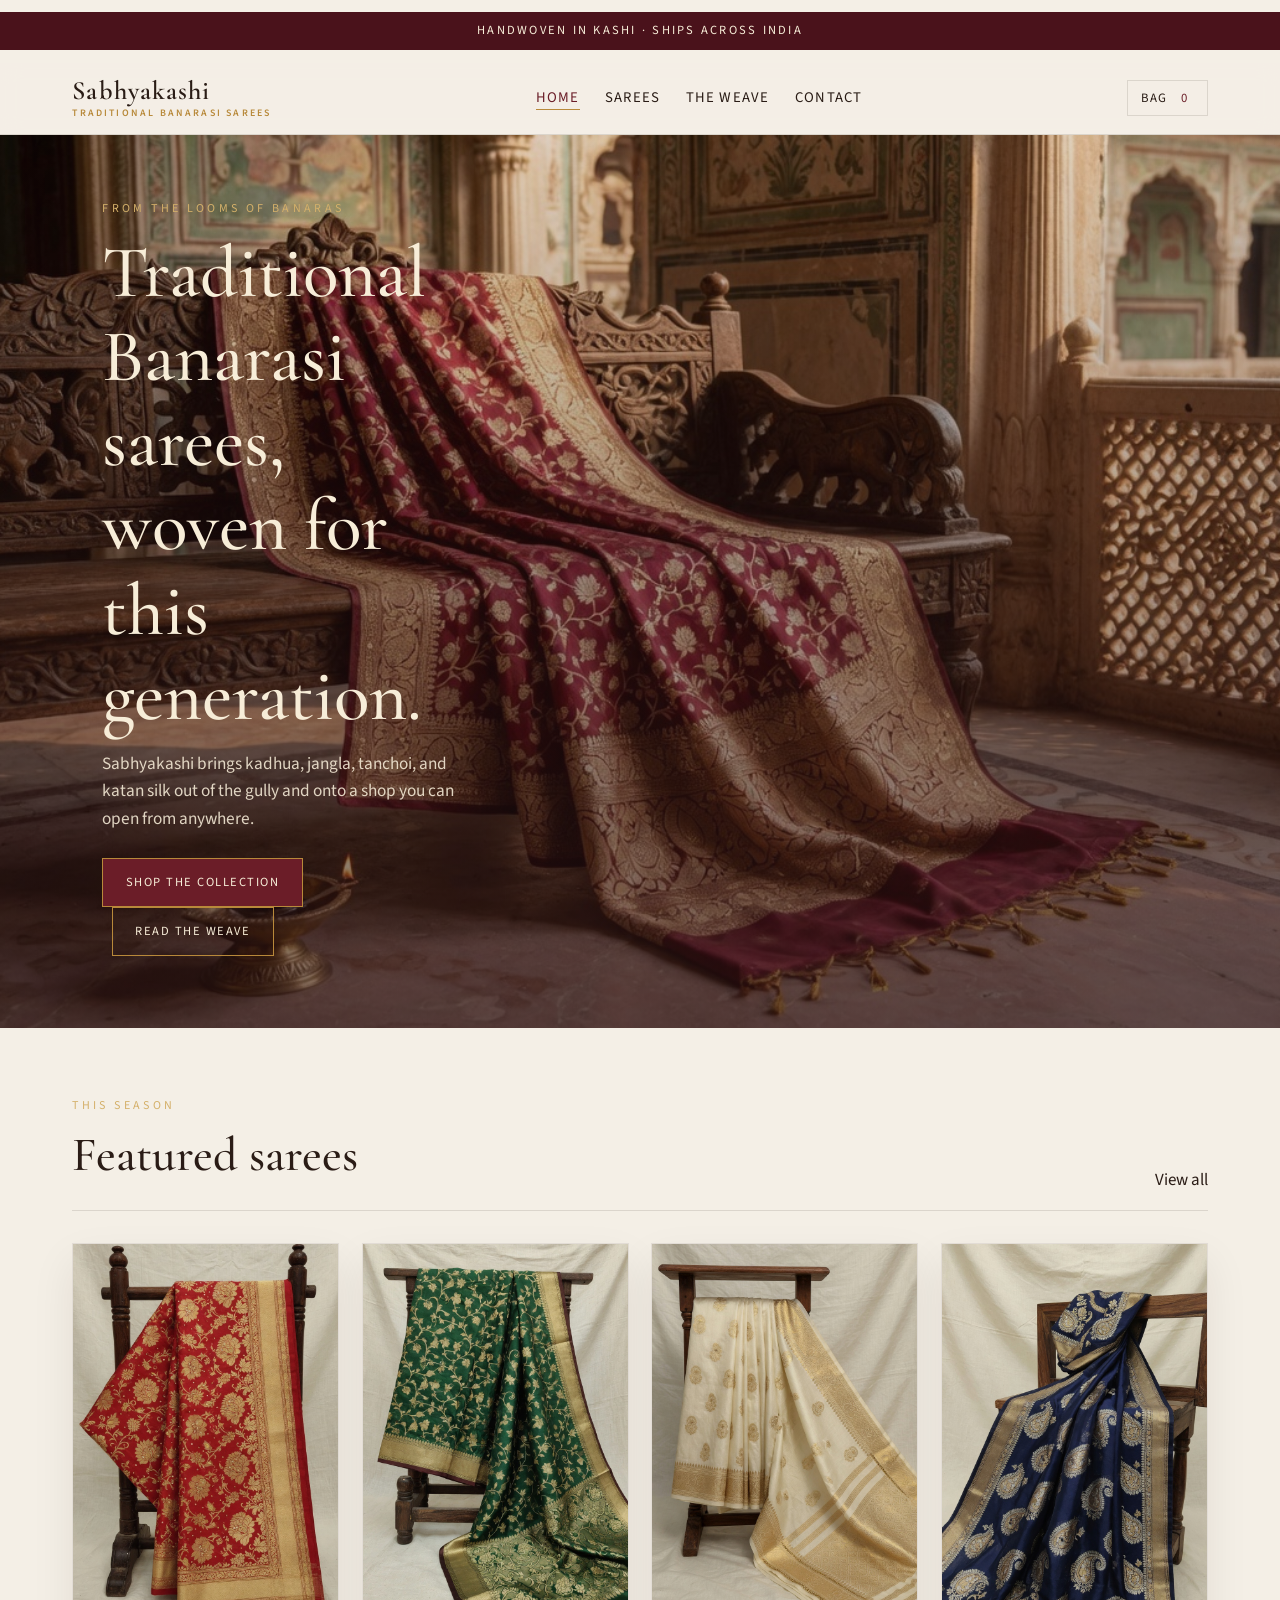
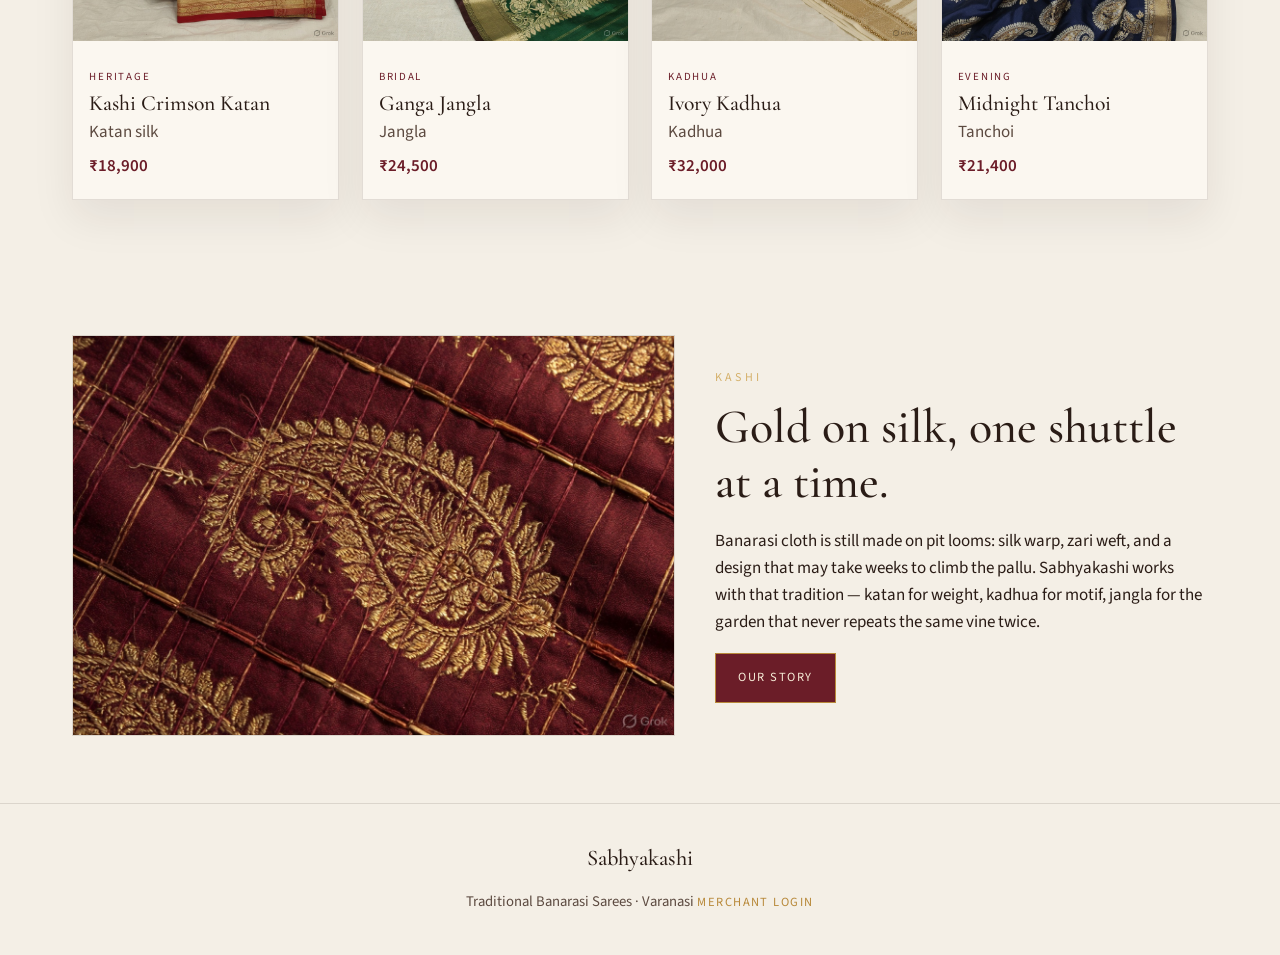
==== index.html @ 2c3b155e "Add Sabhyakashi storefront for GitHub Pages. Traditional Banarasi saree catalogue with merchant prev" ====
<!DOCTYPE html>
<html lang="en-IN">
<head>
  <meta charset="utf-8">
  <meta name="viewport" content="width=device-width, initial-scale=1">
  <title>Sabhyakashi · Traditional Banarasi Sarees</title>
  <meta name="description" content="Sabhyakashi — traditional Banarasi sarees, handwoven in Kashi.">
  <link rel="icon" href="favicon.svg" type="image/svg+xml">
  <link rel="preconnect" href="https://fonts.googleapis.com">
  <link rel="preconnect" href="https://fonts.gstatic.com" crossorigin>
  <link href="https://fonts.googleapis.com/css2?family=Cormorant+Garamond:wght@500;600&family=Source+Sans+3:wght@400;600&display=swap" rel="stylesheet">
  <link rel="stylesheet" href="styles.css">
</head>
<body>
  <p class="topbar">Handwoven in Kashi · Ships across India</p>
  <header class="site-header">
    <div class="nav-wrap">
      <a class="wordmark" href="index.html">Sabhyakashi<span>Traditional Banarasi Sarees</span></a>
      <nav class="nav">
        <a class="is-active" href="index.html">Home</a>
        <a href="catalog.html">Sarees</a>
        <a href="about.html">The Weave</a>
        <a href="contact.html">Contact</a>
      </nav>
      <div class="header-actions">
        <button class="menu-btn" type="button">Menu</button>
        <button class="cart-btn" type="button" data-open-cart>Bag <span class="cart-count">0</span></button>
      </div>
    </div>
  </header>

  <section class="hero" style="background-image: url('images/hero.jpg')">
    <div class="hero-copy">
      <p class="eyebrow">From the looms of Banaras</p>
      <h1>Traditional Banarasi sarees, woven for this generation.</h1>
      <p class="lede">Sabhyakashi brings kadhua, jangla, tanchoi, and katan silk out of the gully and onto a shop you can open from anywhere.</p>
      <a class="btn" href="catalog.html">Shop the collection</a>
      <a class="btn btn-ghost" href="about.html">Read the weave</a>
    </div>
  </section>

  <section class="section">
    <div class="section-head">
      <div>
        <p class="eyebrow">This season</p>
        <h2>Featured sarees</h2>
      </div>
      <a href="catalog.html">View all</a>
    </div>
    <div class="grid" id="featured-grid"></div>
  </section>

  <section class="section story">
    <img src="images/zari-detail.jpg" alt="Gold zari weave on Banarasi silk">
    <div>
      <p class="eyebrow">Kashi</p>
      <h2>Gold on silk, one shuttle at a time.</h2>
      <p>Banarasi cloth is still made on pit looms: silk warp, zari weft, and a design that may take weeks to climb the pallu. Sabhyakashi works with that tradition — katan for weight, kadhua for motif, jangla for the garden that never repeats the same vine twice.</p>
      <a class="btn" href="about.html">Our story</a>
    </div>
  </section>

  <footer class="site-footer">
    <strong>Sabhyakashi</strong>
    Traditional Banarasi Sarees · Varanasi
    <a class="merchant-link" href="login.html">Merchant login</a>
  </footer>

  <div class="drawer" id="cart-drawer">
    <aside class="drawer-panel">
      <h2>Your bag</h2>
      <div id="cart-items"></div>
      <p>Total <strong id="cart-total">₹0</strong></p>
      <p class="note">Checkout will run on Shopify when the theme is connected.</p>
      <button class="btn" type="button" data-close-cart>Close</button>
    </aside>
  </div>

  <script src="products.js"></script>
  <script src="store.js"></script>
  <script src="script.js"></script>
</body>
</html>
---- styles.css ----
:root {
  --paper: #f4efe6;
  --paper-deep: #ebe3d4;
  --ink: #2a1c16;
  --ink-soft: #5c4a40;
  --wine: #6b1d28;
  --wine-deep: #4a121b;
  --gold: #b8893a;
  --gold-soft: #d4b06a;
  --line: rgba(42, 28, 22, 0.12);
  --shadow: 0 18px 40px rgba(42, 28, 22, 0.08);
  --serif: "Cormorant Garamond", "Times New Roman", serif;
  --sans: "Source Sans 3", "Segoe UI", sans-serif;
}

*,
*::before,
*::after { box-sizing: border-box; }

html { scroll-behavior: smooth; }

body {
  margin: 0;
  background: var(--paper);
  color: var(--ink);
  font-family: var(--sans);
  font-size: 17px;
  line-height: 1.6;
}

img { max-width: 100%; display: block; }

a { color: inherit; text-decoration: none; }

.topbar {
  background: var(--wine-deep);
  color: #f7edd8;
  text-align: center;
  font-size: 0.78rem;
  letter-spacing: 0.18em;
  text-transform: uppercase;
  padding: 0.55rem 1rem;
}

.site-header {
  position: sticky;
  top: 0;
  z-index: 20;
  background: rgba(244, 239, 230, 0.94);
  backdrop-filter: blur(10px);
  border-bottom: 1px solid var(--line);
}

.nav-wrap {
  max-width: 1180px;
  margin: 0 auto;
  padding: 0.9rem 1.4rem;
  display: grid;
  grid-template-columns: auto 1fr auto;
  gap: 1rem;
  align-items: center;
}

.wordmark {
  font-family: var(--serif);
  font-size: 1.65rem;
  font-weight: 600;
  letter-spacing: 0.04em;
  line-height: 1.1;
}

.wordmark span {
  display: block;
  font-family: var(--sans);
  font-size: 0.62rem;
  letter-spacing: 0.22em;
  text-transform: uppercase;
  color: var(--gold);
  margin-top: 0.15rem;
}

.nav {
  display: flex;
  justify-content: center;
  gap: 1.6rem;
  font-size: 0.92rem;
  letter-spacing: 0.08em;
  text-transform: uppercase;
}

.nav a:hover { color: var(--wine); }

.nav a.is-active {
  color: var(--wine);
  border-bottom: 1px solid var(--gold);
}

.header-actions {
  display: flex;
  align-items: center;
  gap: 0.6rem;
}

.menu-btn,
.cart-btn {
  border: 1px solid var(--line);
  background: transparent;
  color: var(--ink);
  font: inherit;
  cursor: pointer;
  padding: 0.45rem 0.8rem;
}

.cart-btn { letter-spacing: 0.08em; text-transform: uppercase; font-size: 0.8rem; }

.menu-btn { display: none; }

.cart-count {
  display: inline-block;
  min-width: 1.2rem;
  margin-left: 0.25rem;
  color: var(--wine);
}

.hero {
  position: relative;
  min-height: 78vh;
  display: grid;
  place-items: end start;
  background: #2a1c16 center/cover no-repeat;
  color: #f7edd8;
}

.hero::after {
  content: "";
  position: absolute;
  inset: 0;
  background: linear-gradient(180deg, rgba(42, 18, 20, 0.15), rgba(42, 18, 20, 0.62));
}

.hero-copy {
  position: relative;
  z-index: 1;
  padding: 4rem 8vw 4.5rem;
  max-width: 36rem;
}

.eyebrow {
  font-size: 0.75rem;
  letter-spacing: 0.28em;
  text-transform: uppercase;
  color: var(--gold-soft);
  margin: 0 0 0.8rem;
}

h1, h2, h3 {
  font-family: var(--serif);
  font-weight: 500;
  line-height: 1.15;
  margin: 0 0 0.7rem;
}

h1 { font-size: clamp(2.6rem, 6vw, 4.6rem); }

h2 { font-size: clamp(2rem, 4vw, 3rem); }

.lede {
  margin: 0 0 1.6rem;
  color: rgba(247, 237, 216, 0.88);
  font-size: 1.08rem;
}

.btn {
  display: inline-block;
  padding: 0.85rem 1.4rem;
  border: 1px solid var(--gold);
  background: var(--wine);
  color: #f7edd8;
  letter-spacing: 0.12em;
  text-transform: uppercase;
  font-size: 0.78rem;
}

.btn:hover { background: var(--wine-deep); }

.btn-ghost {
  background: transparent;
  color: inherit;
  margin-left: 0.6rem;
}

.section {
  max-width: 1180px;
  margin: 0 auto;
  padding: 4.2rem 1.4rem;
}

.section-head {
  display: flex;
  justify-content: space-between;
  align-items: end;
  gap: 1rem;
  margin-bottom: 2rem;
  border-bottom: 1px solid var(--line);
  padding-bottom: 1rem;
}

.muted { color: var(--ink-soft); margin: 0; }

.grid {
  display: grid;
  grid-template-columns: repeat(4, 1fr);
  gap: 1.4rem;
}

.card {
  background: #fbf7f0;
  border: 1px solid var(--line);
  box-shadow: var(--shadow);
}

.card img {
  width: 100%;
  aspect-ratio: 2 / 3;
  object-fit: cover;
}

.card-body { padding: 1rem 1rem 1.2rem; }

.badge {
  display: inline-block;
  font-size: 0.68rem;
  letter-spacing: 0.16em;
  text-transform: uppercase;
  color: var(--wine);
  margin-bottom: 0.35rem;
}

.card h3 { font-size: 1.35rem; margin-bottom: 0.2rem; }

.price { color: var(--wine); font-weight: 600; margin: 0.4rem 0 0; }

.story {
  display: grid;
  grid-template-columns: 1.1fr 0.9fr;
  gap: 2.5rem;
  align-items: center;
}

.story img {
  width: 100%;
  aspect-ratio: 3 / 2;
  object-fit: cover;
  border: 1px solid var(--line);
}

.filters {
  display: flex;
  flex-wrap: wrap;
  gap: 0.5rem;
  margin-bottom: 1.6rem;
}

.filters button {
  border: 1px solid var(--line);
  background: transparent;
  font: inherit;
  padding: 0.4rem 0.8rem;
  cursor: pointer;
  letter-spacing: 0.06em;
}

.filters button.is-on,
.filters button:hover {
  border-color: var(--gold);
  color: var(--wine);
}

.product {
  display: grid;
  grid-template-columns: 1fr 1fr;
  gap: 2.5rem;
  align-items: start;
}

.product img {
  width: 100%;
  border: 1px solid var(--line);
}

.product-meta p { color: var(--ink-soft); }

.qty-row {
  display: flex;
  gap: 0.8rem;
  align-items: center;
  margin: 1.2rem 0;
}

.qty-row input {
  width: 4rem;
  padding: 0.6rem;
  border: 1px solid var(--line);
  background: #fbf7f0;
  font: inherit;
}

.form {
  display: grid;
  gap: 0.8rem;
  max-width: 32rem;
}

.form input,
.form textarea {
  width: 100%;
  padding: 0.75rem 0.85rem;
  border: 1px solid var(--line);
  background: #fbf7f0;
  font: inherit;
}

.site-footer {
  border-top: 1px solid var(--line);
  padding: 2.2rem 1.4rem 2.6rem;
  text-align: center;
  color: var(--ink-soft);
  font-size: 0.92rem;
}

.site-footer strong {
  display: block;
  font-family: var(--serif);
  font-size: 1.4rem;
  color: var(--ink);
  font-weight: 500;
  margin-bottom: 0.3rem;
}

.drawer {
  position: fixed;
  inset: 0;
  background: rgba(42, 28, 22, 0.35);
  display: none;
  justify-content: end;
  z-index: 40;
}

.drawer.is-open { display: flex; }

.drawer-panel {
  width: min(22rem, 100%);
  background: var(--paper);
  padding: 1.4rem;
  overflow: auto;
}

.cart-item {
  display: grid;
  grid-template-columns: 64px 1fr auto;
  gap: 0.7rem;
  padding: 0.8rem 0;
  border-bottom: 1px solid var(--line);
}

.cart-item img { width: 64px; height: 86px; object-fit: cover; }

.note {
  font-size: 0.85rem;
  color: var(--ink-soft);
}

.merchant-link {
  display: inline-block;
  margin-top: 0.8rem;
  font-size: 0.78rem;
  letter-spacing: 0.12em;
  text-transform: uppercase;
  color: var(--gold);
}

.login-body {
  min-height: 100vh;
  display: flex;
  flex-direction: column;
  align-items: center;
  justify-content: center;
  padding: 4.5rem 1rem 3rem;
  position: relative;
}

.login-body .topbar {
  position: absolute;
  top: 0;
  left: 0;
  right: 0;
}

.login-card {
  width: min(28rem, 100%);
  background: #fbf7f0;
  border: 1px solid var(--line);
  box-shadow: var(--shadow);
  padding: 2rem 1.6rem 1.8rem;
}

.login-card h1 { margin-top: 1.2rem; }

.form-error { color: var(--wine); margin: 0; }

.stats {
  display: grid;
  grid-template-columns: repeat(4, 1fr);
  gap: 1rem;
  margin-top: 1.6rem;
}

.stats article {
  border: 1px solid var(--line);
  background: #fbf7f0;
  padding: 1rem 1.1rem;
}

.stats strong {
  font-family: var(--sans);
  font-size: 1.6rem;
  font-weight: 600;
  font-variant-numeric: tabular-nums;
}

.admin-grid {
  display: grid;
  grid-template-columns: 1.2fr 0.8fr;
  gap: 2.4rem;
  align-items: start;
}

.table-wrap { overflow-x: auto; }

.admin-table {
  width: 100%;
  border-collapse: collapse;
  background: #fbf7f0;
}

.admin-table th,
.admin-table td {
  text-align: left;
  padding: 0.7rem 0.6rem;
  border-bottom: 1px solid var(--line);
  vertical-align: middle;
}

.admin-table img {
  width: 48px;
  height: 64px;
  object-fit: cover;
}

.row-actions {
  display: flex;
  flex-wrap: wrap;
  gap: 0.35rem;
}

.row-actions button {
  font: inherit;
  font-size: 0.8rem;
  border: 1px solid var(--line);
  background: transparent;
  cursor: pointer;
  padding: 0.25rem 0.5rem;
}

.enquiry {
  border-bottom: 1px solid var(--line);
  padding: 0.8rem 0;
}

@media (max-width: 980px) {
  .stats, .admin-grid { grid-template-columns: 1fr; }
}

@media (max-width: 980px) {
  .grid { grid-template-columns: repeat(2, 1fr); }
  .story, .product { grid-template-columns: 1fr; }
  .nav { display: none; }
  .nav.is-open {
    display: flex;
    flex-direction: column;
    position: absolute;
    top: 100%;
    left: 0;
    right: 0;
    background: var(--paper);
    padding: 1rem 1.4rem 1.4rem;
    border-bottom: 1px solid var(--line);
  }
  .menu-btn { display: inline-block; }
  .nav-wrap { grid-template-columns: auto auto 1fr; }
  .header-actions { justify-self: end; }
}

@media (max-width: 560px) {
  .grid { grid-template-columns: 1fr; }
  .btn-ghost { display: inline-block; margin: 0.6rem 0 0; }
  .wordmark { font-size: 1.35rem; }
  .wordmark span { letter-spacing: 0.1em; white-space: nowrap; }
  .menu-btn, .cart-btn { padding: 0.35rem 0.55rem; }
}
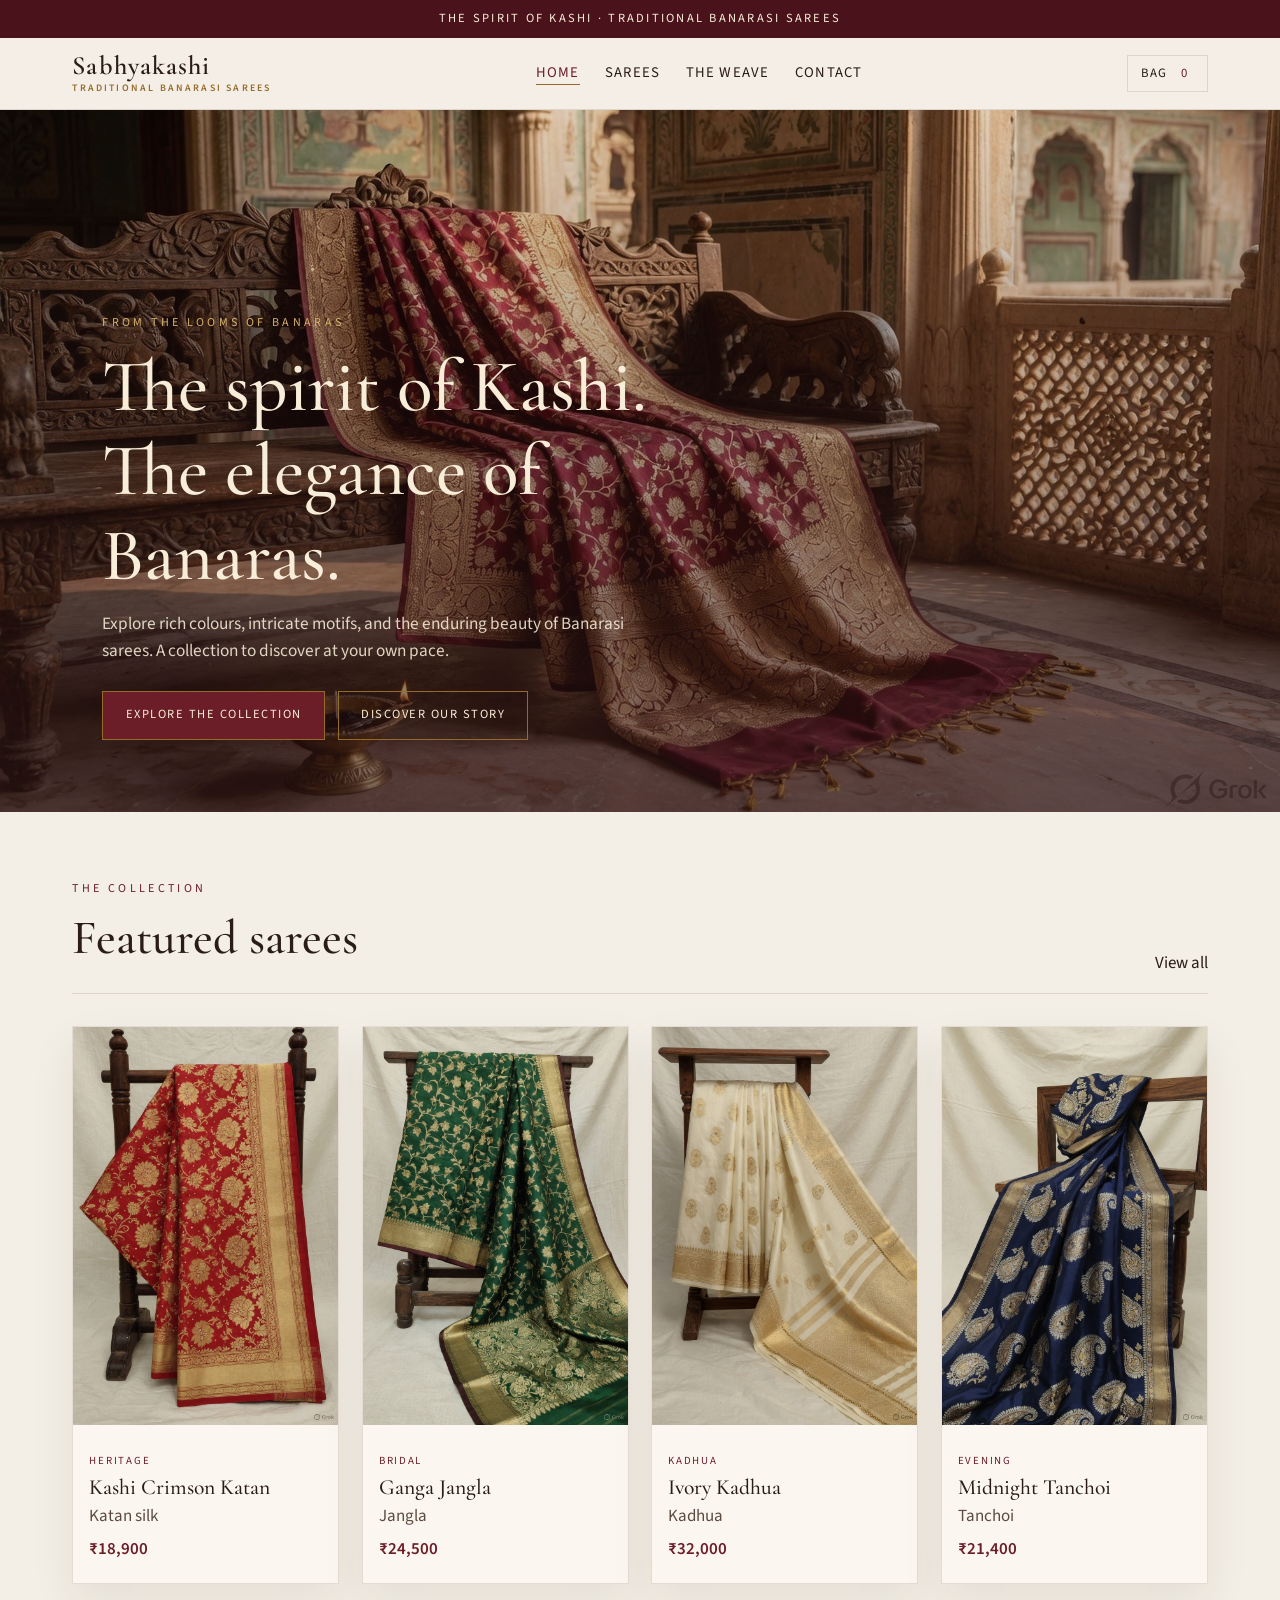
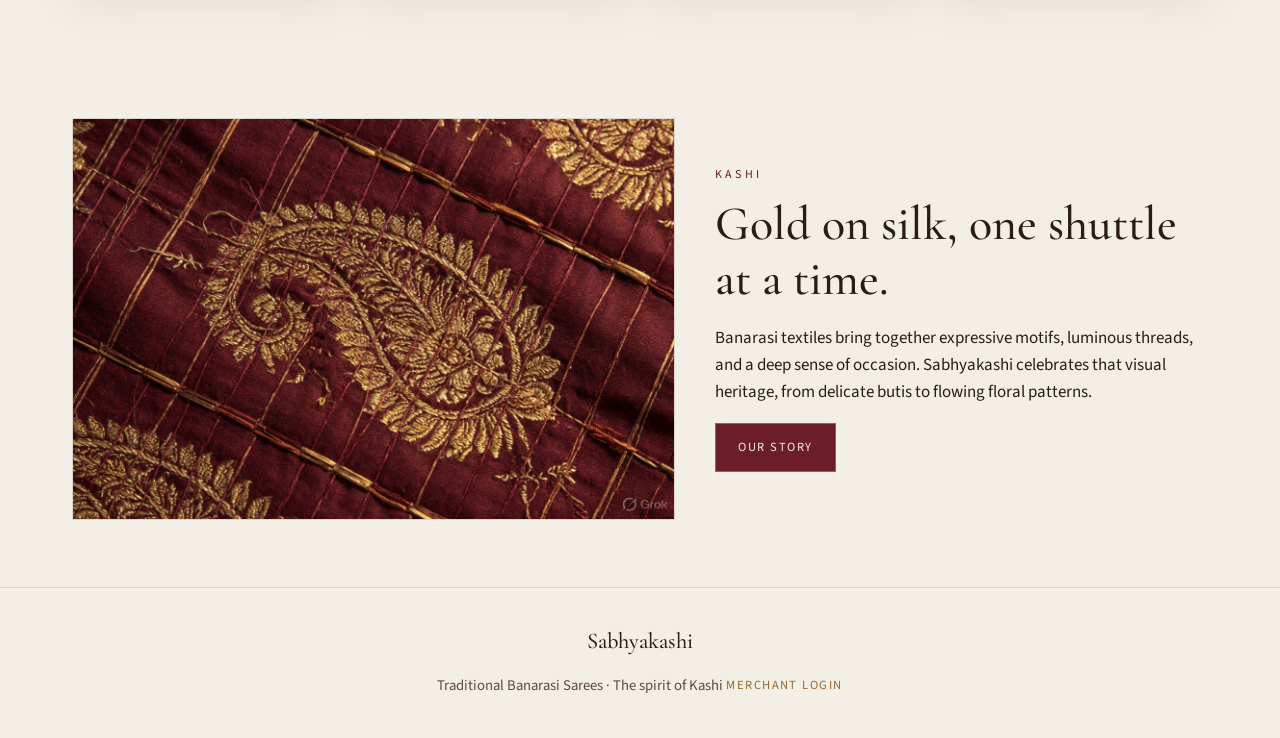
==== commit e18bb13f: "Refine Sabhyakashi brand copy, colour contrast and mobile spacing" ====
--- a/index.html
+++ b/index.html
@@ -4,7 +4,7 @@
   <meta charset="utf-8">
   <meta name="viewport" content="width=device-width, initial-scale=1">
   <title>Sabhyakashi · Traditional Banarasi Sarees</title>
-  <meta name="description" content="Sabhyakashi — traditional Banarasi sarees, handwoven in Kashi.">
+  <meta name="description" content="Discover Sabhyakashi: traditional Banarasi sarees, rich colours and intricate motifs inspired by the spirit of Kashi.">
   <link rel="icon" href="favicon.svg" type="image/svg+xml">
   <link rel="preconnect" href="https://fonts.googleapis.com">
   <link rel="preconnect" href="https://fonts.gstatic.com" crossorigin>
@@ -12,7 +12,7 @@
   <link rel="stylesheet" href="styles.css">
 </head>
 <body>
-  <p class="topbar">Handwoven in Kashi · Ships across India</p>
+  <p class="topbar">The spirit of Kashi · Traditional Banarasi Sarees</p>
   <header class="site-header">
     <div class="nav-wrap">
       <a class="wordmark" href="index.html">Sabhyakashi<span>Traditional Banarasi Sarees</span></a>
@@ -32,17 +32,17 @@
   <section class="hero" style="background-image: url('images/hero.jpg')">
     <div class="hero-copy">
       <p class="eyebrow">From the looms of Banaras</p>
-      <h1>Traditional Banarasi sarees, woven for this generation.</h1>
-      <p class="lede">Sabhyakashi brings kadhua, jangla, tanchoi, and katan silk out of the gully and onto a shop you can open from anywhere.</p>
-      <a class="btn" href="catalog.html">Shop the collection</a>
-      <a class="btn btn-ghost" href="about.html">Read the weave</a>
+      <h1>The spirit of Kashi.<br>The elegance of Banaras.</h1>
+      <p class="lede">Explore rich colours, intricate motifs, and the enduring beauty of Banarasi sarees. A collection to discover at your own pace.</p>
+      <a class="btn" href="catalog.html">Explore the collection</a>
+      <a class="btn btn-ghost" href="about.html">Discover our story</a>
     </div>
   </section>
 
   <section class="section">
     <div class="section-head">
       <div>
-        <p class="eyebrow">This season</p>
+        <p class="eyebrow">The collection</p>
         <h2>Featured sarees</h2>
       </div>
       <a href="catalog.html">View all</a>
@@ -55,14 +55,14 @@
     <div>
       <p class="eyebrow">Kashi</p>
       <h2>Gold on silk, one shuttle at a time.</h2>
-      <p>Banarasi cloth is still made on pit looms: silk warp, zari weft, and a design that may take weeks to climb the pallu. Sabhyakashi works with that tradition — katan for weight, kadhua for motif, jangla for the garden that never repeats the same vine twice.</p>
+      <p>Banarasi textiles bring together expressive motifs, luminous threads, and a deep sense of occasion. Sabhyakashi celebrates that visual heritage, from delicate butis to flowing floral patterns.</p>
       <a class="btn" href="about.html">Our story</a>
     </div>
   </section>
 
   <footer class="site-footer">
     <strong>Sabhyakashi</strong>
-    Traditional Banarasi Sarees · Varanasi
+    Traditional Banarasi Sarees · The spirit of Kashi
     <a class="merchant-link" href="login.html">Merchant login</a>
   </footer>
 
@@ -71,7 +71,7 @@
       <h2>Your bag</h2>
       <div id="cart-items"></div>
       <p>Total <strong id="cart-total">₹0</strong></p>
-      <p class="note">Checkout will run on Shopify when the theme is connected.</p>
+      <p class="note">Catalogue browsing only. Online checkout is not available.</p>
       <button class="btn" type="button" data-close-cart>Close</button>
     </aside>
   </div>
--- a/styles.css
+++ b/styles.css
@@ -5,7 +5,7 @@
   --ink-soft: #5c4a40;
   --wine: #6b1d28;
   --wine-deep: #4a121b;
-  --gold: #b8893a;
+  --gold: #956b2c;
   --gold-soft: #d4b06a;
   --line: rgba(42, 28, 22, 0.12);
   --shadow: 0 18px 40px rgba(42, 28, 22, 0.08);
@@ -33,6 +33,7 @@
 a { color: inherit; text-decoration: none; }
 
 .topbar {
+  margin: 0;
   background: var(--wine-deep);
   color: #f7edd8;
   text-align: center;
@@ -149,7 +150,7 @@
   font-size: 0.75rem;
   letter-spacing: 0.28em;
   text-transform: uppercase;
-  color: var(--gold-soft);
+  color: var(--wine);
   margin: 0 0 0.8rem;
 }
 
@@ -497,7 +498,7 @@
     border-bottom: 1px solid var(--line);
   }
   .menu-btn { display: inline-block; }
-  .nav-wrap { grid-template-columns: auto auto 1fr; }
+  .nav-wrap { grid-template-columns: minmax(0, 1fr) auto; }
   .header-actions { justify-self: end; }
 }
 
@@ -508,3 +509,18 @@
   .wordmark span { letter-spacing: 0.1em; white-space: nowrap; }
   .menu-btn, .cart-btn { padding: 0.35rem 0.55rem; }
 }
+
+/* Sabhyakashi brand foundation */
+.hero .eyebrow { color: var(--gold-soft); }
+.hero-copy { max-width: 48rem; }
+.hero h1 { text-wrap: balance; }
+.hero .btn-ghost:hover { background: var(--wine-deep); }
+a:focus-visible, button:focus-visible, input:focus-visible, textarea:focus-visible, select:focus-visible { outline: 2px solid var(--wine); outline-offset: 4px; }
+.hero a:focus-visible { outline-color: var(--gold-soft); }
+@media (max-width: 560px) {
+  .nav-wrap { padding-inline: 1rem; gap: 0.5rem; }
+  .wordmark span { font-size: 0.54rem; }
+  .topbar { font-size: 0.65rem; letter-spacing: 0.1em; }
+  .hero-copy { padding: 3rem 1.4rem; }
+}
+@media (prefers-reduced-motion: reduce) { html { scroll-behavior: auto; } }
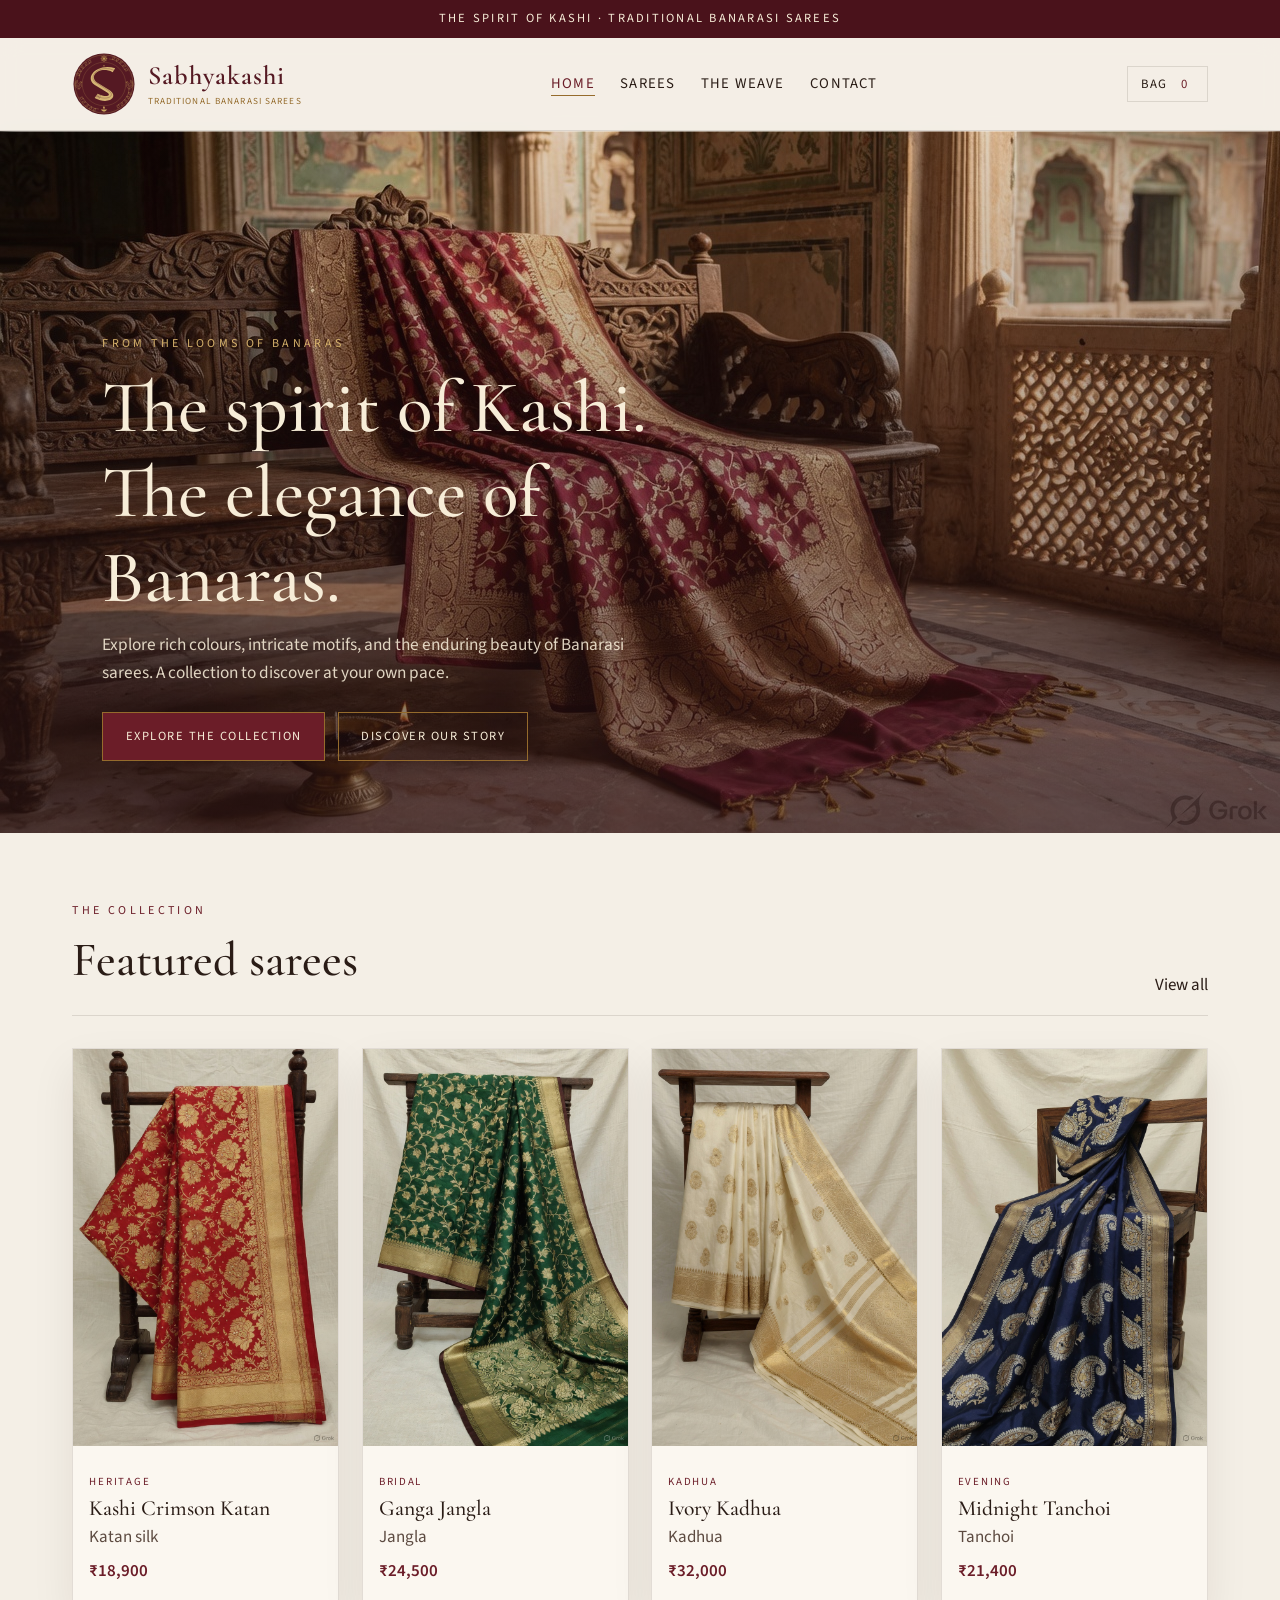
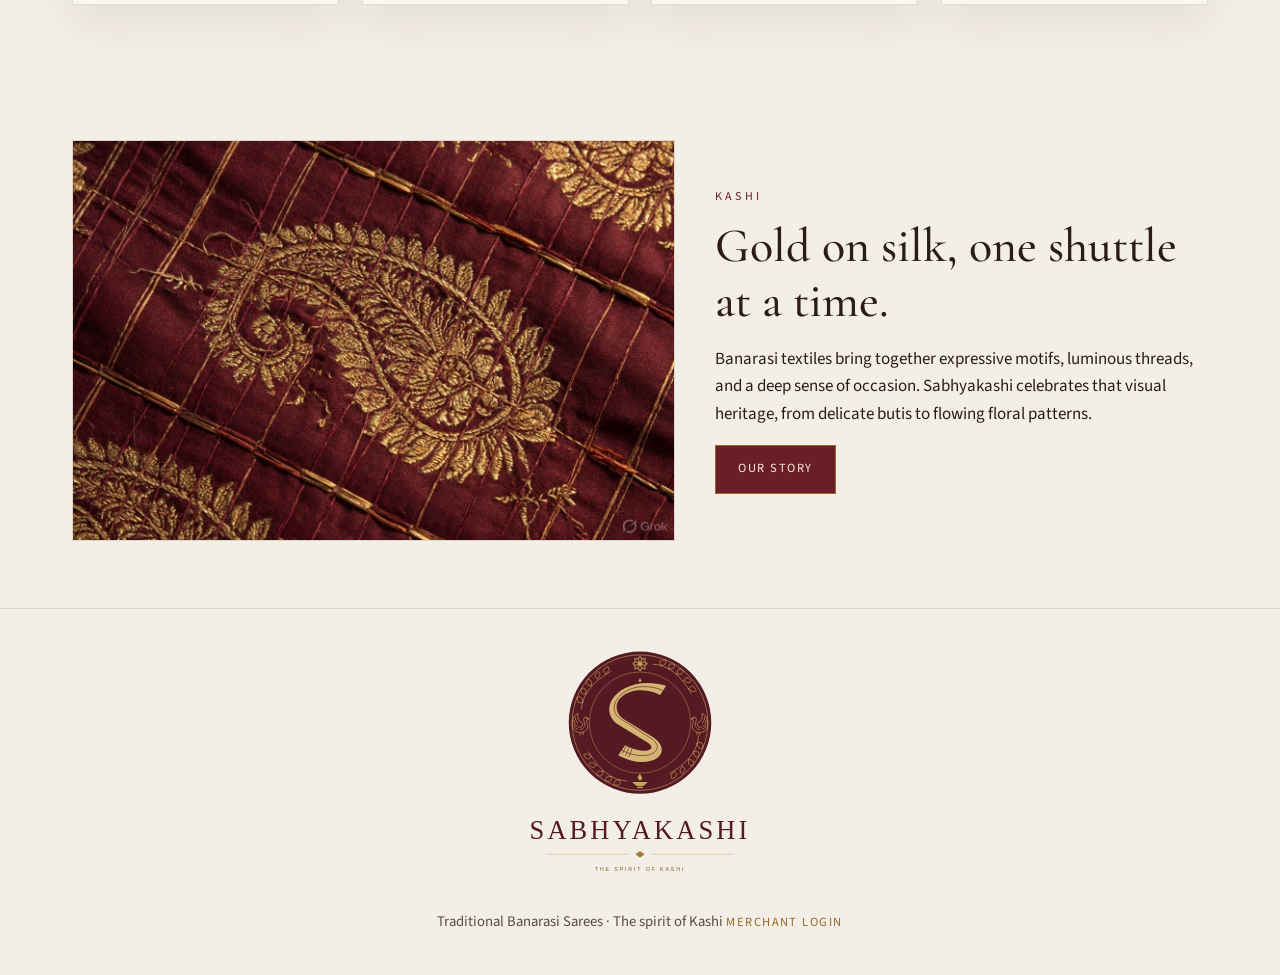
==== commit 86fd8c43: "Add single-diya heritage logo to headers, footers and favicon" ====
--- a/index.html
+++ b/index.html
@@ -5,7 +5,7 @@
   <meta name="viewport" content="width=device-width, initial-scale=1">
   <title>Sabhyakashi · Traditional Banarasi Sarees</title>
   <meta name="description" content="Discover Sabhyakashi: traditional Banarasi sarees, rich colours and intricate motifs inspired by the spirit of Kashi.">
-  <link rel="icon" href="favicon.svg" type="image/svg+xml">
+  <link rel="icon" href="favicon.svg?v=single-diya" type="image/svg+xml">
   <link rel="preconnect" href="https://fonts.googleapis.com">
   <link rel="preconnect" href="https://fonts.gstatic.com" crossorigin>
   <link href="https://fonts.googleapis.com/css2?family=Cormorant+Garamond:wght@500;600&family=Source+Sans+3:wght@400;600&display=swap" rel="stylesheet">
@@ -15,7 +15,7 @@
   <p class="topbar">The spirit of Kashi · Traditional Banarasi Sarees</p>
   <header class="site-header">
     <div class="nav-wrap">
-      <a class="wordmark" href="index.html">Sabhyakashi<span>Traditional Banarasi Sarees</span></a>
+      <a class="wordmark" href="index.html"><img class="brand-emblem" src="images/sabhyakashi-emblem.svg" alt="" width="64" height="64"><span class="brand-copy">Sabhyakashi<span>Traditional Banarasi Sarees</span></span></a>
       <nav class="nav">
         <a class="is-active" href="index.html">Home</a>
         <a href="catalog.html">Sarees</a>
@@ -61,7 +61,7 @@
   </section>
 
   <footer class="site-footer">
-    <strong>Sabhyakashi</strong>
+    <a class="footer-brand" href="index.html"><img src="images/sabhyakashi-logo.svg" alt="Sabhyakashi — The spirit of Kashi" width="900" height="760" loading="lazy"></a>
     Traditional Banarasi Sarees · The spirit of Kashi
     <a class="merchant-link" href="login.html">Merchant login</a>
   </footer>
--- a/styles.css
+++ b/styles.css
@@ -524,3 +524,26 @@
   .hero-copy { padding: 3rem 1.4rem; }
 }
 @media (prefers-reduced-motion: reduce) { html { scroll-behavior: auto; } }
+
+/* Heritage logo with a single diya */
+.wordmark { display: inline-flex; align-items: center; gap: 0.7rem; }
+.wordmark .brand-emblem { width: 64px; height: 64px; flex: 0 0 auto; }
+.wordmark .brand-copy { font-family: var(--serif); font-size: 1.65rem; font-weight: 600; line-height: 1.15; letter-spacing: 0.04em; text-transform: none; color: #551923; margin: 0; }
+.wordmark .brand-copy > span { font-family: var(--sans); font-size: 0.58rem; font-weight: 400; letter-spacing: 0.12em; color: var(--gold); margin-top: 0.25rem; }
+.footer-brand { display: block; width: min(280px, 100%); margin: 0 auto 1.2rem; }
+.footer-brand img { width: 100%; height: auto; }
+@media (max-width: 1100px) and (min-width: 981px) {
+  .nav { gap: 0.8rem; }
+  .wordmark .brand-copy { font-size: 1.4rem; }
+}
+@media (max-width: 560px) {
+  .wordmark { gap: 0.4rem; }
+  .wordmark .brand-emblem { width: 44px; height: 44px; }
+  .wordmark .brand-copy { font-size: 1.15rem; }
+  .wordmark .brand-copy > span { font-size: 0.45rem; letter-spacing: 0.06em; }
+}
+@media (max-width: 359px) {
+  .nav-wrap { padding-inline: 0.6rem; }
+  .wordmark .brand-copy { font-size: 1rem; }
+  .header-actions { gap: 0.3rem; }
+}
